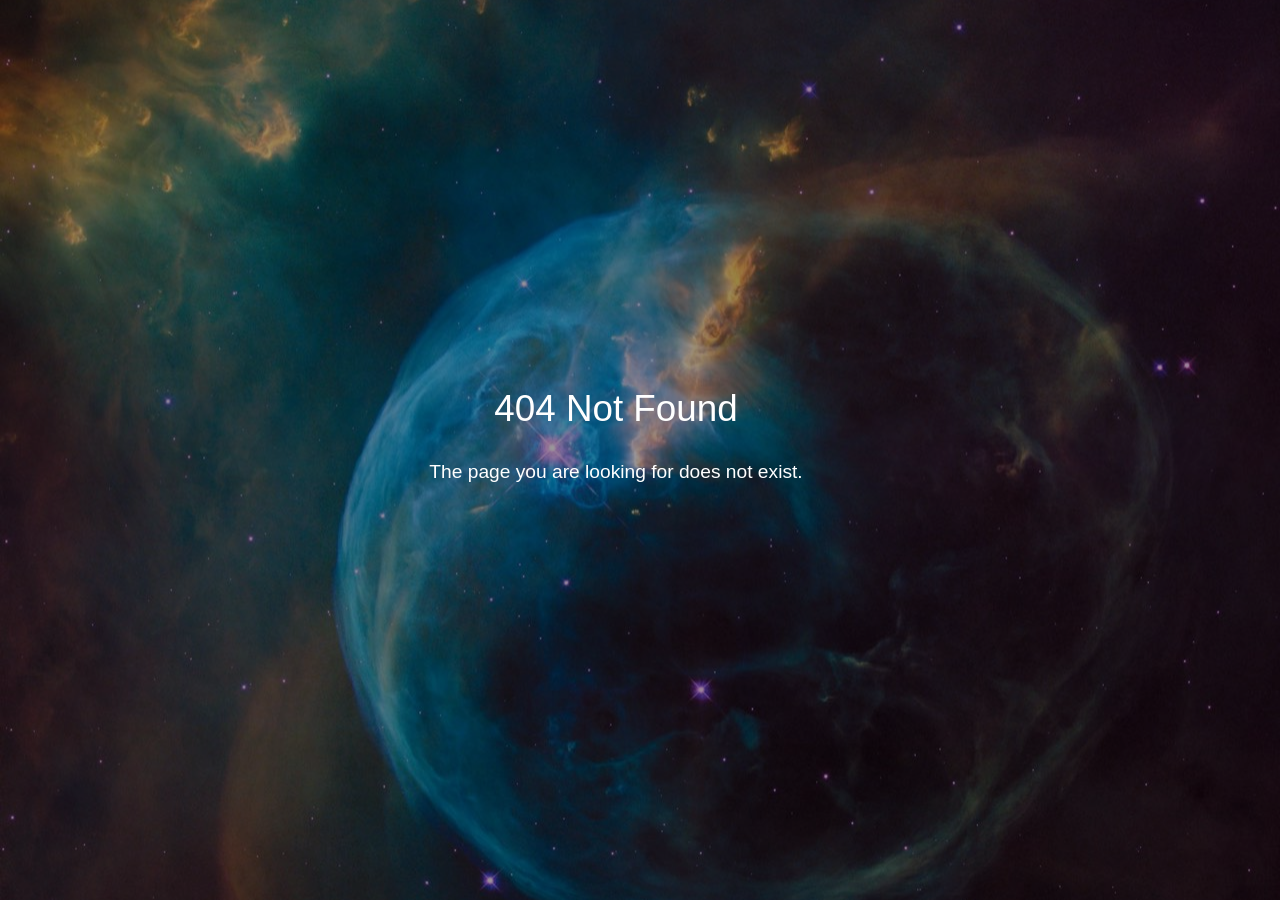
==== index.html @ 898795f8 "deploy: jinholim-tpm/tpm-framework-app@b557bf1f49f09ae6bda973c00b574be699eddc5b" ====
<!doctype html><html lang="ko"><head><meta charset="UTF-8"/><meta http-equiv="X-UA-Compatible" content="IE=edge"/><meta name="viewport" content="width=device-width,initial-scale=1"/><meta http-equiv="Cache-Control" content="no-cache, no-store, must-revalidate"/><meta http-equiv="Pragma" content="no-cache"/><meta http-equiv="Expires" content="0"/><meta name="keywords" content="TPM, Program Management, RACI, Risk, Release"/><meta name="description" content="TPM Framework — Program & Project Management OS"/><link rel="icon" type="image/png" sizes="16x16" href="/react_boiler_plate_16x16.png"/><link rel="icon" type="image/png" sizes="32x32" href="/react_boiler_plate_32x32.png"/><title>TPM Framework</title><script async src="https://www.googletagmanager.com/gtag/js?id=G-XXXXXXXXXX"></script><script>window.dataLayer = window.dataLayer || [];
      function gtag(){dataLayer.push(arguments);}
      gtag('js', new Date());
      gtag('config', 'G-XXXXXXXXXX');</script><script>(function(c,l,a,r,i,t,y){
        c[a]=c[a]||function(){(c[a].q=c[a].q||[]).push(arguments)};
        t=l.createElement(r);t.async=1;t.src="https://www.clarity.ms/tag/"+i;
        y=l.getElementsByTagName(r)[0];y.parentNode.insertBefore(t,y);
      })(window,document,"clarity","script","YOUR_CLARITY_ID");</script><link href="/styles/main.b778dc80512d69ed0315.css" rel="stylesheet"></head><body><div id="root"></div><script defer="defer" src="/runtime.b42eeb9a98e5967a1cb5.js"></script><script defer="defer" src="/react.ae766a643eed790568f9.js"></script><script defer="defer" src="/router.1fbe21d591a2e29fa76b.js"></script><script defer="defer" src="/vendors.29c20669807b1924a756.js"></script><script defer="defer" src="/main.04e0ba256331a9207e3d.js"></script></body></html>
---- styles/main.b778dc80512d69ed0315.css ----
/* http://meyerweb.com/eric/tools/css/reset/
   v5.0.1 | 20191019
   License: none (public domain)
*/

html, body, div, span, applet, object, iframe,
h1, h2, h3, h4, h5, h6, p, blockquote, pre,
a, abbr, acronym, address, big, cite, code,
del, dfn, em, img, ins, kbd, q, s, samp,
small, strike, strong, sub, sup, tt, var,
b, u, i, center,
dl, dt, dd, ol, ul, li,
fieldset, form, label, legend,
table, caption, tbody, tfoot, thead, tr, th, td,
article, aside, canvas, details, embed,
figure, figcaption, footer, header, hgroup,
main, menu, nav, output, ruby, section, summary,
time, mark, audio, video {
	margin: 0;
	padding: 0;
	border: 0;
	font-size: 100%;
	font: inherit;
	vertical-align: baseline;
}
/* HTML5 display-role reset for older browsers */
article, aside, details, figcaption, figure,
footer, header, hgroup, main, menu, nav, section {
	display: block;
}
/* HTML5 hidden-attribute fix for newer browsers */
*[hidden] {
    display: none;
}
body {
	line-height: 1;
}
menu, ol, ul {
	list-style: none;
}
blockquote, q {
	quotes: none;
}
blockquote:before, blockquote:after,
q:before, q:after {
	content: '';
	content: none;
}
table {
	border-collapse: collapse;
	border-spacing: 0;
}

*,*::before,*::after{box-sizing:border-box}body{margin:0;position:relative;font-family:-apple-system,BlinkMacSystemFont,"Segoe UI",Roboto,"Helvetica Neue",Arial,sans-serif;font-size:20px;font-weight:400;line-height:28px;color:#333;-webkit-font-smoothing:antialiased;-moz-osx-font-smoothing:grayscale;background:url(/77176a05babfcb88cdc8.jpeg) no-repeat center center fixed;background-size:cover;min-height:100vh}body::before{content:"";position:fixed;inset:0;background:rgba(0,0,0,.4);z-index:0;pointer-events:none}body>*{position:relative;z-index:1}body small{font-size:.8rem}body .strong{font-weight:bolder}body .hint{font-size:14px}body .warn{color:red}body .ir{position:absolute;width:1px;height:1px;margin:-1px;padding:0;overflow:hidden;clip:rect(0, 0, 0, 0);white-space:nowrap;border:0}body button{background:none;border:none;padding:0}@media(min-width: 768px){body{font-size:18px}}@media(min-width: 1024px){body{font-size:14px}}.glass-card,.glass-card-md{background:hsla(0,0%,100%,.07);border:.5px solid hsla(0,0%,100%,.13);border-radius:16px;padding:18px 20px;backdrop-filter:blur(28px);-webkit-backdrop-filter:blur(28px);color:#fff}.glass-card-md{background:hsla(0,0%,100%,.11);border:.5px solid hsla(0,0%,100%,.19)}.g-label{font-size:10px;color:hsla(0,0%,100%,.64);letter-spacing:.05em;margin-bottom:4px}.g-val{font-size:22px;font-weight:500;color:#fff;line-height:1.2}.g-sub{font-size:11px;color:hsla(0,0%,100%,.64);margin-top:3px}.g-divider{border:none;border-top:.5px solid hsla(0,0%,100%,.09);margin:12px 0}.g-badge{font-size:10px;font-weight:500;padding:3px 9px;border-radius:20px;background:hsla(0,0%,100%,.1);border:.5px solid hsla(0,0%,100%,.17);color:hsla(0,0%,100%,.86);white-space:nowrap;display:inline-block}.g-badge--high{color:#fc8181;background:rgba(252,129,129,.13);border-color:rgba(252,129,129,.28)}.g-badge--medium{color:#fbd38d;background:rgba(251,211,141,.13);border-color:rgba(251,211,141,.28)}.g-badge--low{color:#68d391;background:rgba(104,211,145,.13);border-color:rgba(104,211,145,.28)}.g-status{display:inline-flex;align-items:center;gap:5px;font-size:11px}.g-status__dot{width:6px;height:6px;border-radius:50%;display:inline-block}.g-status--on-track{color:#68d391}.g-status--on-track .g-status__dot{background:#68d391;box-shadow:0 0 5px rgba(104,211,145,.6)}.g-status--at-risk{color:#fbd38d}.g-status--at-risk .g-status__dot{background:#fbd38d;box-shadow:0 0 5px rgba(251,211,141,.6)}.g-status--delayed{color:#fc8181}.g-status--delayed .g-status__dot{background:#fc8181;box-shadow:0 0 5px rgba(252,129,129,.6)}.g-status--done{color:#90cdf4}.g-status--done .g-status__dot{background:#90cdf4;box-shadow:0 0 5px rgba(144,205,244,.6)}.g-progress{width:100%;height:4px;background:hsla(0,0%,100%,.09);border-radius:4px;overflow:hidden}.g-progress__fill{height:100%;border-radius:4px;transition:width .4s ease;background:#90cdf4}.g-icon-btn{width:40px;height:40px;border-radius:12px;display:flex;align-items:center;justify-content:center;background:rgba(0,0,0,0);border:.5px solid rgba(0,0,0,0);color:hsla(0,0%,100%,.48);cursor:pointer;transition:all .15s}.g-icon-btn:hover{background:hsla(0,0%,100%,.08);color:hsla(0,0%,100%,.86)}.g-icon-btn--active{background:rgba(99,179,237,.18);border-color:rgba(99,179,237,.32);color:#90cdf4}.g-icon-btn--active:hover{background:rgba(99,179,237,.18);color:#90cdf4}.g-topbar{display:flex;align-items:center;justify-content:space-between;padding:14px 24px;background:hsla(0,0%,100%,.05);border-bottom:.5px solid hsla(0,0%,100%,.09);backdrop-filter:blur(20px);-webkit-backdrop-filter:blur(20px);flex-shrink:0}.g-sidebar{width:56px;flex-shrink:0;display:flex;flex-direction:column;align-items:center;justify-content:center;gap:6px;padding:20px 0}
.VC1LN_ZC{min-height:100vh;display:flex;align-items:center;justify-content:center;padding:24px}.DVVFkcq0{width:100%;max-width:400px;background:hsla(0,0%,100%,.11);border:.5px solid hsla(0,0%,100%,.19);border-radius:16px;padding:36px 32px;backdrop-filter:blur(28px)}.eZVdXJLN{font-size:20px;font-weight:700;color:hsla(0,0%,100%,.86);margin-bottom:4px}.J3rIcUYp{font-size:12px;color:hsla(0,0%,100%,.48);margin-bottom:28px}.fRRAke5a{display:flex;flex-direction:column;gap:5px;margin-bottom:16px}.lEb7ZTPE{font-size:11px;font-weight:600;color:hsla(0,0%,100%,.64);text-transform:uppercase;letter-spacing:.04em}.pJoxui_D{background:hsla(0,0%,100%,.07);border:.5px solid hsla(0,0%,100%,.13);border-radius:11px;padding:10px 12px;font-size:13px;color:hsla(0,0%,100%,.86);outline:none;transition:border-color .15s}.pJoxui_D::placeholder{color:hsla(0,0%,100%,.48)}.pJoxui_D:focus{border-color:rgba(144,205,244,.5)}.C_SjXWqc{font-size:12px;color:#fc8181;margin-bottom:16px}.QmJ9kRYA{width:100%;padding:11px;border:none;border-radius:11px;background:rgba(144,205,244,.25);color:#90cdf4;font-size:13px;font-weight:600;cursor:pointer;transition:background .15s}.QmJ9kRYA:hover:not(:disabled){background:rgba(144,205,244,.35)}.QmJ9kRYA:disabled{opacity:.5;cursor:not-allowed}
.u535lnW5{display:flex;flex-direction:column;height:100vh;height:100dvh;overflow:hidden;color:#fff}.aqmO6xLW{display:flex;flex:1;min-height:0;overflow:hidden}.RktFr1EM{display:flex;align-items:center;justify-content:center;padding:16px 0 16px 10px;flex-shrink:0}.Dk4mKWWG{width:44px;display:flex;flex-direction:column;align-items:center;background:hsla(0,0%,100%,.07);border:.5px solid hsla(0,0%,100%,.13);border-radius:11px;padding:6px 5px;backdrop-filter:blur(28px);-webkit-backdrop-filter:blur(28px)}.qFZLg7sR{width:34px;height:34px;border-radius:8px;display:flex;align-items:center;justify-content:center;background:rgba(0,0,0,0);border:.5px solid rgba(0,0,0,0);cursor:pointer;transition:all .15s;flex-shrink:0}.qFZLg7sR:hover{background:hsla(0,0%,100%,.08)}.UIHVbvaU{background:rgba(99,179,237,.18);border-color:rgba(99,179,237,.32)}.W9M7X1Ir{width:16px;height:16px;fill:none;stroke:hsla(0,0%,100%,.64);stroke-width:1.5;stroke-linecap:round;stroke-linejoin:round}.qFZLg7sR:hover .W9M7X1Ir{stroke:hsla(0,0%,100%,.86)}.UIHVbvaU .W9M7X1Ir{stroke:#90cdf4}.ci0FtaFA{width:20px;border:none;border-top:1px solid hsla(0,0%,100%,.18);margin:6px 0}.gZ2PiWTs{position:relative;width:100%;display:flex;flex-direction:column;align-items:center}.emn4S4Ld,.F9CwxnYM{position:absolute;left:0;right:0;height:18px;pointer-events:none;z-index:1}.emn4S4Ld{top:0;background:linear-gradient(to bottom, rgba(255, 255, 255, 0.07) 0%, transparent 100%)}.F9CwxnYM{bottom:0;background:linear-gradient(to top, rgba(255, 255, 255, 0.07) 0%, transparent 100%)}.YVTZgQtS{list-style:none;margin:0;padding:0;display:flex;flex-direction:column;align-items:center;gap:6px;max-height:60vh;overflow-y:auto}.YVTZgQtS::-webkit-scrollbar{width:3px}.YVTZgQtS::-webkit-scrollbar-thumb{background:hsla(0,0%,100%,.15);border-radius:2px}.YVTZgQtS::-webkit-scrollbar-track{background:rgba(0,0,0,0)}.bvJnlg0O{width:34px;border-radius:8px;display:flex;align-items:center;justify-content:center;padding:12px 0;font-size:10px;font-weight:600;letter-spacing:.1em;color:hsla(0,0%,100%,.86);background:rgba(0,0,0,0);border:.5px solid rgba(0,0,0,0);cursor:pointer;transition:all .15s}.bvJnlg0O:hover{background:hsla(0,0%,100%,.08)}.dvE9m0Tg{background:rgba(99,179,237,.18);border-color:rgba(99,179,237,.32);color:#90cdf4}._8MfZ9fnQ{font-size:10px;font-weight:500;color:hsla(0,0%,100%,.64);white-space:nowrap;transform:rotate(-90deg);padding:12px 0}._tyLIUgD{flex:1;min-width:0;display:flex;flex-direction:column;padding:16px 20px 16px 10px;overflow:hidden}.rRXycpEJ{flex:1;min-height:0;min-width:0;max-width:1440px;width:100%;margin:0 auto;display:flex;flex-direction:column;background:hsla(0,0%,100%,.07);border:.5px solid hsla(0,0%,100%,.13);border-radius:20px;padding:26px 30px;backdrop-filter:blur(28px);-webkit-backdrop-filter:blur(28px);overflow:hidden}.nfF9QG8p{position:fixed;inset:0;z-index:1000;display:flex;align-items:center;justify-content:center;background:rgba(0,0,0,.55);backdrop-filter:blur(4px);-webkit-backdrop-filter:blur(4px);animation:YMsN_s5R .15s ease-out}@keyframes YMsN_s5R{from{opacity:0}to{opacity:1}}@keyframes s_nmYF2V{from{opacity:0;transform:translateY(12px) scale(0.97)}to{opacity:1;transform:translateY(0) scale(1)}}.eVEVf24d{width:420px;max-width:calc(100vw - 40px);background:rgba(30,32,40,.85);border:.5px solid hsla(0,0%,100%,.19);border-radius:16px;padding:26px 30px;box-shadow:0 24px 64px rgba(0,0,0,.5);backdrop-filter:blur(24px);-webkit-backdrop-filter:blur(24px);animation:s_nmYF2V .2s ease-out}.TGEAed6P{display:flex;justify-content:space-between;align-items:center;margin-bottom:18px}.xQFKF7Ga{font-size:13px;font-weight:600;color:hsla(0,0%,100%,.86)}.wFxir_JS{display:grid;grid-template-columns:1fr 1fr;gap:12px}.AOQkFwzn{display:flex;flex-direction:column;gap:4px}.wEBDZtje{grid-column:1/-1}.UdVcNcqs{font-size:10px;color:hsla(0,0%,100%,.48);text-transform:uppercase;letter-spacing:.04em}.TiVzZ3Ql{color:#fc8181;font-weight:600}.CgAD_6EQ{background:hsla(0,0%,100%,.06);border:.5px solid hsla(0,0%,100%,.14);border-radius:8px;padding:8px 10px;font-size:12px;font-family:inherit;color:#fff;outline:none;transition:border-color .15s}.CgAD_6EQ::placeholder{color:hsla(0,0%,100%,.48)}.CgAD_6EQ:focus{border-color:rgba(144,205,244,.5)}.CgAD_6EQ::-webkit-calendar-picker-indicator{filter:invert(0.7)}.HgRAFF_q{background:hsla(0,0%,100%,.06);border:.5px solid hsla(0,0%,100%,.14);border-radius:8px;padding:8px 10px;font-size:12px;font-family:inherit;color:#fff;outline:none;resize:vertical;min-height:40px;transition:border-color .15s}.HgRAFF_q::placeholder{color:hsla(0,0%,100%,.48)}.HgRAFF_q:focus{border-color:rgba(144,205,244,.5)}.VvCY3DCY{display:flex;justify-content:flex-end;gap:8px;margin-top:16px}.rhCWxrnU{font-size:11px;font-weight:600;padding:7px 16px;border-radius:8px;color:#fff;background:rgba(144,205,244,.25);border:.5px solid rgba(144,205,244,.4);cursor:pointer;transition:all .15s}.rhCWxrnU:hover:not(:disabled){background:rgba(144,205,244,.35)}.rhCWxrnU:disabled{opacity:.35;cursor:not-allowed}.Nge2eTNj{font-size:11px;font-weight:500;padding:7px 16px;border-radius:8px;color:hsla(0,0%,100%,.64);background:rgba(0,0,0,0);border:.5px solid hsla(0,0%,100%,.12);cursor:pointer;transition:all .15s}.Nge2eTNj:hover{background:hsla(0,0%,100%,.06);color:hsla(0,0%,100%,.86)}.Gz3gPHbe{width:24px;height:24px;border-radius:6px;display:flex;align-items:center;justify-content:center;background:rgba(0,0,0,0);border:none;cursor:pointer;transition:background .15s}.Gz3gPHbe:hover{background:hsla(0,0%,100%,.08)}.K2xmfKt5{width:13px;height:13px;fill:none;stroke:hsla(0,0%,100%,.48);stroke-width:1.5;stroke-linecap:round;stroke-linejoin:round}.Gz3gPHbe:hover .K2xmfKt5{stroke:hsla(0,0%,100%,.86)}
.rA7cdOXm{display:flex;align-items:center;gap:20px}.G62i7_PW{font-weight:600;font-size:15px;color:#fff;letter-spacing:-0.01em}.QsVpx_JH{color:#90cdf4}.TduezIlt{display:flex;align-items:center;gap:12px}.AU2t905m{font-size:11px;color:hsla(0,0%,100%,.64)}.v4HPfwJO{font-size:11px;color:hsla(0,0%,100%,.64);font-weight:500}.f5q2EDrP{width:30px;height:30px;border-radius:50%;background:linear-gradient(135deg, #667eea, #764ba2);display:flex;align-items:center;justify-content:center;font-size:11px;font-weight:600;color:#fff;border:none;cursor:pointer;transition:opacity .15s}.f5q2EDrP:hover{opacity:.8}
.t_cPFq41{display:flex;flex-direction:column;height:100%;min-height:0}.zsZCTo2m{flex:1;min-height:0;display:flex;flex-direction:column}.EunFEOKh{display:flex;align-items:center;gap:8px;margin-bottom:14px;flex-shrink:0}.z7MhCrJj{display:flex;gap:8px;padding:10px;background:hsla(0,0%,100%,.05);border:.5px solid hsla(0,0%,100%,.08);border-radius:10px;width:fit-content}.l8h1e8Br{font-size:11px;font-weight:500;padding:6px 14px;border-radius:8px;color:hsla(0,0%,100%,.48);background:rgba(0,0,0,0);border:.5px solid rgba(0,0,0,0);cursor:pointer;transition:all .15s;white-space:nowrap;text-decoration:none}.l8h1e8Br:hover{color:hsla(0,0%,100%,.86);background:hsla(0,0%,100%,.06)}.Kxuo6LSr{color:#90cdf4;background:rgba(144,205,244,.14);border-color:rgba(144,205,244,.25);font-weight:600}.gk0U5f2r{position:relative}.qJ3psw0H{width:32px;height:32px;border-radius:8px;display:flex;align-items:center;justify-content:center;background:rgba(0,0,0,0);border:.5px solid rgba(0,0,0,0);cursor:pointer;transition:all .15s}.qJ3psw0H:hover{background:hsla(0,0%,100%,.08);border-color:hsla(0,0%,100%,.12)}.ahV7P089{width:15px;height:15px;fill:none;stroke:hsla(0,0%,100%,.48);stroke-width:1.5;stroke-linecap:round;stroke-linejoin:round;transition:stroke .15s}.qJ3psw0H:hover .ahV7P089{stroke:hsla(0,0%,100%,.86)}._54ElH8X{position:absolute;top:100%;right:0;margin-top:4px;min-width:160px;padding:4px;background:rgba(30,32,40,.92);border:.5px solid hsla(0,0%,100%,.19);border-radius:10px;box-shadow:0 12px 32px rgba(0,0,0,.4);backdrop-filter:blur(20px);z-index:100}.rT8gTkpI{width:100%;padding:8px 12px;font-size:12px;font-weight:500;color:hsla(0,0%,100%,.86);background:rgba(0,0,0,0);border:none;border-radius:6px;cursor:pointer;text-align:left;transition:background .15s}.rT8gTkpI:hover{background:hsla(0,0%,100%,.08)}.MNt2JUA5{height:.5px;background:hsla(0,0%,100%,.1);margin:4px 8px}.olYllIqC{width:100%;padding:8px 12px;font-size:12px;font-weight:500;color:#fc8181;background:rgba(0,0,0,0);border:none;border-radius:6px;cursor:pointer;text-align:left;transition:background .15s}.olYllIqC:hover{background:rgba(252,129,129,.12)}.rq6aeSsa{position:fixed;inset:0;z-index:1000;display:flex;align-items:center;justify-content:center;background:rgba(0,0,0,.55);backdrop-filter:blur(4px)}.z082XtXo{width:440px;max-width:calc(100vw - 40px);background:rgba(30,32,40,.92);border:.5px solid rgba(252,129,129,.25);border-radius:16px;padding:26px 30px;box-shadow:0 24px 64px rgba(0,0,0,.5);backdrop-filter:blur(24px)}.AvJRVmox{font-size:14px;font-weight:600;color:#fc8181;margin-bottom:12px}.FXdZV2A4{font-size:12px;color:hsla(0,0%,100%,.64);line-height:1.6;margin-bottom:16px}.FXdZV2A4 strong{color:#fff}.oAt6lmhU{display:block;font-size:11px;color:hsla(0,0%,100%,.48);margin-bottom:6px}.oAt6lmhU strong{color:#fff}.Vhp1hZco{width:100%;padding:8px 10px;font-size:12px;font-family:inherit;color:#fff;background:hsla(0,0%,100%,.06);border:.5px solid rgba(252,129,129,.25);border-radius:8px;outline:none;transition:border-color .15s;box-sizing:border-box}.Vhp1hZco::placeholder{color:hsla(0,0%,100%,.48)}.Vhp1hZco:focus{border-color:rgba(252,129,129,.5)}.__E7AyP0{display:flex;justify-content:flex-end;gap:8px;margin-top:16px}.VytlejcL{font-size:11px;font-weight:500;padding:7px 16px;border-radius:8px;color:hsla(0,0%,100%,.64);background:rgba(0,0,0,0);border:.5px solid hsla(0,0%,100%,.12);cursor:pointer;transition:all .15s}.VytlejcL:hover{background:hsla(0,0%,100%,.06);color:hsla(0,0%,100%,.86)}.BfOSmP1c{font-size:11px;font-weight:600;padding:7px 16px;border-radius:8px;color:#fff;background:rgba(252,129,129,.25);border:.5px solid rgba(252,129,129,.4);cursor:pointer;transition:all .15s}.BfOSmP1c:hover:not(:disabled){background:rgba(252,129,129,.4)}.BfOSmP1c:disabled{opacity:.35;cursor:not-allowed}.nnSwv9xZ{width:480px;max-width:calc(100vw - 40px);background:rgba(30,32,40,.92);border:.5px solid hsla(0,0%,100%,.19);border-radius:16px;padding:26px 30px;box-shadow:0 24px 64px rgba(0,0,0,.5);backdrop-filter:blur(24px)}.eEbmRGI7{font-size:14px;font-weight:600;color:hsla(0,0%,100%,.86);margin-bottom:16px}.ka8XgYPu{display:flex;flex-direction:column;gap:12px}.e2h7gXji{display:flex;flex-direction:column;gap:4px}.ZaKGLajT{font-size:10px;color:hsla(0,0%,100%,.48);text-transform:uppercase;letter-spacing:.04em}.LLBaJEvv{width:100%;padding:8px 10px;font-size:12px;font-family:inherit;color:#fff;background:hsla(0,0%,100%,.06);border:.5px solid hsla(0,0%,100%,.14);border-radius:8px;outline:none;box-sizing:border-box;transition:border-color .15s}.LLBaJEvv::placeholder{color:hsla(0,0%,100%,.48)}.LLBaJEvv:focus{border-color:rgba(144,205,244,.5)}.LLBaJEvv::-webkit-calendar-picker-indicator{filter:invert(0.7)}.GKy8RfOM{width:100%;padding:8px 10px;font-size:12px;font-family:inherit;color:#fff;background:hsla(0,0%,100%,.06);border:.5px solid hsla(0,0%,100%,.14);border-radius:8px;outline:none;box-sizing:border-box;resize:vertical;min-height:40px;transition:border-color .15s}.GKy8RfOM::placeholder{color:hsla(0,0%,100%,.48)}.GKy8RfOM:focus{border-color:rgba(144,205,244,.5)}.wHizCFML{display:grid;grid-template-columns:1fr 1fr;gap:12px}.lLczBtnV{display:flex;justify-content:flex-end;gap:8px;margin-top:16px}.gA3eat7w{font-size:11px;font-weight:600;padding:7px 16px;border-radius:8px;color:#fff;background:rgba(144,205,244,.25);border:.5px solid rgba(144,205,244,.4);cursor:pointer;transition:all .15s}.gA3eat7w:hover:not(:disabled){background:rgba(144,205,244,.35)}.gA3eat7w:disabled{opacity:.35;cursor:not-allowed}
.wTKUc7s6{width:calc(100% - 3rem);width:calc(100vw - 3rem);height:calc(100% - 3rem);height:calc(100vh - 3rem);height:calc(100dvh - 3rem);padding:1.5rem;display:flex;flex-direction:column;justify-content:center;align-items:center;color:#fff;text-align:center}.wTKUc7s6 h1{padding:2rem 0;font-size:2.3rem}.wTKUc7s6 p{padding:.2rem 0;font-size:1.2rem}
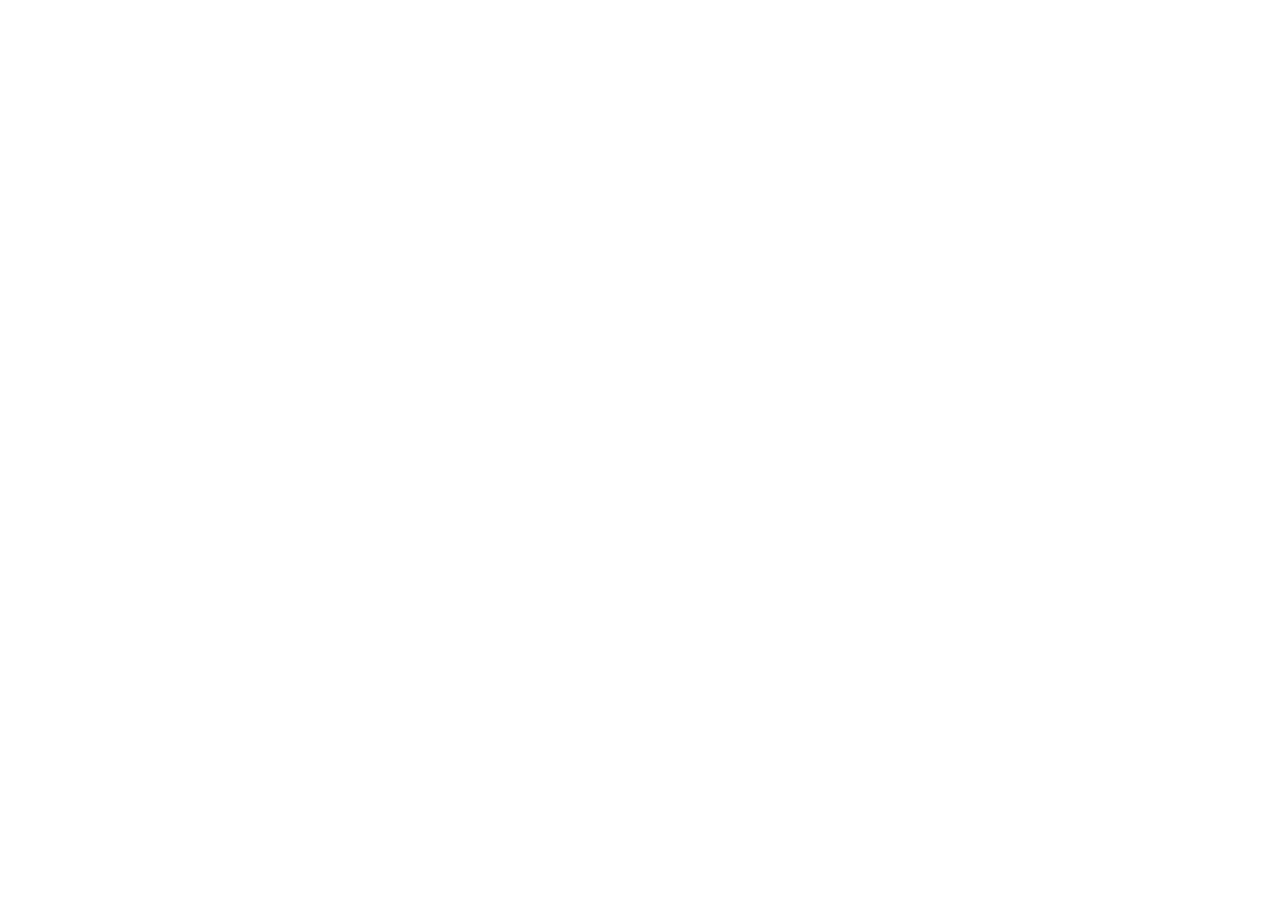
==== commit 3fb85e68: "deploy: jinholim-tpm/tpm-framework-app@f8581c2cfc10406c4b9cb3becd707673ca86901e" ====
--- a/index.html
+++ b/index.html
@@ -1,8 +1,8 @@
-<!doctype html><html lang="ko"><head><meta charset="UTF-8"/><meta http-equiv="X-UA-Compatible" content="IE=edge"/><meta name="viewport" content="width=device-width,initial-scale=1"/><meta http-equiv="Cache-Control" content="no-cache, no-store, must-revalidate"/><meta http-equiv="Pragma" content="no-cache"/><meta http-equiv="Expires" content="0"/><meta name="keywords" content="TPM, Program Management, RACI, Risk, Release"/><meta name="description" content="TPM Framework — Program & Project Management OS"/><link rel="icon" type="image/png" sizes="16x16" href="/react_boiler_plate_16x16.png"/><link rel="icon" type="image/png" sizes="32x32" href="/react_boiler_plate_32x32.png"/><title>TPM Framework</title><script async src="https://www.googletagmanager.com/gtag/js?id=G-XXXXXXXXXX"></script><script>window.dataLayer = window.dataLayer || [];
+<!doctype html><html lang="ko"><head><meta charset="UTF-8"/><meta http-equiv="X-UA-Compatible" content="IE=edge"/><meta name="viewport" content="width=device-width,initial-scale=1"/><meta http-equiv="Cache-Control" content="no-cache, no-store, must-revalidate"/><meta http-equiv="Pragma" content="no-cache"/><meta http-equiv="Expires" content="0"/><meta name="keywords" content="TPM, Program Management, RACI, Risk, Release"/><meta name="description" content="TPM Framework — Program & Project Management OS"/><link rel="icon" type="image/png" sizes="16x16" href="/tpm-os/react_boiler_plate_16x16.png"/><link rel="icon" type="image/png" sizes="32x32" href="/tpm-os/react_boiler_plate_32x32.png"/><title>TPM Framework</title><script async src="https://www.googletagmanager.com/gtag/js?id=G-XXXXXXXXXX"></script><script>window.dataLayer = window.dataLayer || [];
       function gtag(){dataLayer.push(arguments);}
       gtag('js', new Date());
       gtag('config', 'G-XXXXXXXXXX');</script><script>(function(c,l,a,r,i,t,y){
         c[a]=c[a]||function(){(c[a].q=c[a].q||[]).push(arguments)};
         t=l.createElement(r);t.async=1;t.src="https://www.clarity.ms/tag/"+i;
         y=l.getElementsByTagName(r)[0];y.parentNode.insertBefore(t,y);
-      })(window,document,"clarity","script","YOUR_CLARITY_ID");</script><link href="/styles/main.b778dc80512d69ed0315.css" rel="stylesheet"></head><body><div id="root"></div><script defer="defer" src="/runtime.b42eeb9a98e5967a1cb5.js"></script><script defer="defer" src="/react.ae766a643eed790568f9.js"></script><script defer="defer" src="/router.1fbe21d591a2e29fa76b.js"></script><script defer="defer" src="/vendors.29c20669807b1924a756.js"></script><script defer="defer" src="/main.04e0ba256331a9207e3d.js"></script></body></html>+      })(window,document,"clarity","script","YOUR_CLARITY_ID");</script><link href="/tpm-os/styles/main.51ee684a5bb19df659cf.css" rel="stylesheet"></head><body><div id="root"></div><script defer="defer" src="/tpm-os/runtime.a8b09c7c6d7ebeacae80.js"></script><script defer="defer" src="/tpm-os/react.ae766a643eed790568f9.js"></script><script defer="defer" src="/tpm-os/router.1fbe21d591a2e29fa76b.js"></script><script defer="defer" src="/tpm-os/vendors.29c20669807b1924a756.js"></script><script defer="defer" src="/tpm-os/main.070cf2f02bcc8ec63b41.js"></script></body></html>
